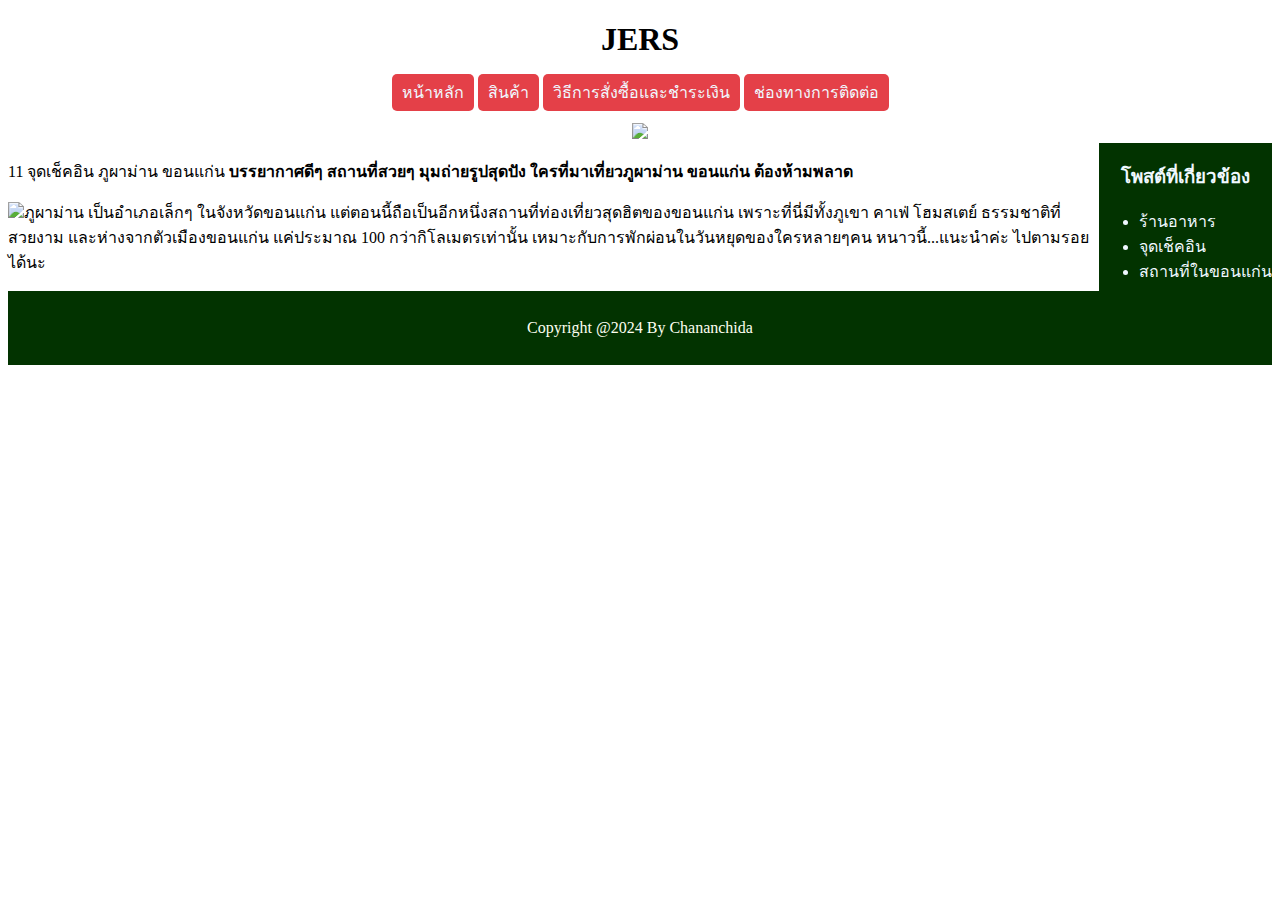
==== myweb.html @ 57094def "Add files via upload" ====
<!DOCTYPE html>
<html lang="en">
<head>
    <meta charset="UTF-8">
    <meta name="viewport" content="width=device-width, initial-scale=1.0">
    <title>work</title>
</head>
<body>
    <header>

    </header>
<center>
     <h1>JERS</h1>
</center>
 <nav>
    <div style="text-align: center;">
     <a href = "Lagoon.html">หน้าหลัก</a>
     <a href = "Manfun.html">สินค้า</a>
     <a href = "Park.html">วิธีการสั่งซื้อและชำระเงิน</a>
     <a href = "Nongsamo.html">ช่องทางการติดต่อ</a>
         
    </div>
     <style>
        nav a {
            background-color: rgb(228, 64, 72);
            color: aliceblue;
            text-decoration: none;   
            border-radius: 5px 5px 5px 5px;
            padding: 10px 10px;
        }<!-- text decoration ลบเส้นใต้ของลิ้ง, border-radius มุมของกล่องข้อความ, paddind ระยะห่าง-->

     </style>
  </nav> 

  <br/>
    <div style="text-align: center;">
        <img src="image(6).webp" width="50%">                                       
    </div>

    <aside>
        <div id="div1">
          <h3 style="text-align: center;">โพสต์ที่เกี่ยวข้อง</h3>
          <ul class="list">
            <li><a href="https://www.wongnai.com/listings/must-try-restaurants-khonkaen" style="text-decoration: none; color: aliceblue;">ร้านอาหาร</a></li>
            <li><a href="https://nakhonsidee.com/khonkaen/" style="text-decoration: none; color: aliceblue;">จุดเช็คอิน</a></li>
            <li><a href="https://travel.trueid.net/detail/oe7zQQkxMRRq" style="text-decoration: none; color: aliceblue;">สถานที่ในขอนแก่น</a></li>
          </ul>
        </div>
    </aside>
    <style>#div1{
        float: right;clear: left;
        width: auto; background-color: rgb(2, 51, 0);
        color: aliceblue;
        height: auto;
    }
    </style>
<section>
     <p>11 จุดเช็คอิน ภูผาม่าน ขอนแก่น <b>บรรยากาศดีๆ สถานที่สวยๆ มุมถ่ายรูปสุดปัง ใครที่มาเที่ยวภูผาม่าน ขอนแก่น ต้องห้ามพลาด</b></p>  
     <p><img src="/image(5).webp" width="3%">ภูผาม่าน เป็นอำเภอเล็กๆ ในจังหวัดขอนแก่น แต่ตอนนี้ถือเป็นอีกหนึ่งสถานที่ท่องเที่ยวสุดฮิตของขอนแก่น เพราะที่นี่มีทั้งภูเขา
      คาเฟ่ โฮมสเตย์ ธรรมชาติที่สวยงาม และห่างจากตัวเมืองขอนแก่น แค่ประมาณ 100 กว่ากิโลเมตรเท่านั้น เหมาะกับการพักผ่อนในวันหยุดของใครหลายๆคน หนาวนี้...แนะนำค่ะ ไปตามรอยได้นะ</p>
</section>
<div style="height: 500;"></div>
    <footer style="background-color: rgb(2, 51, 0); padding: 12px;" >
        <p style="color: rgb(253, 255, 240); text-align: center;">Copyright @2024 By Chananchida</p>
    </footer>
</body>
</html>
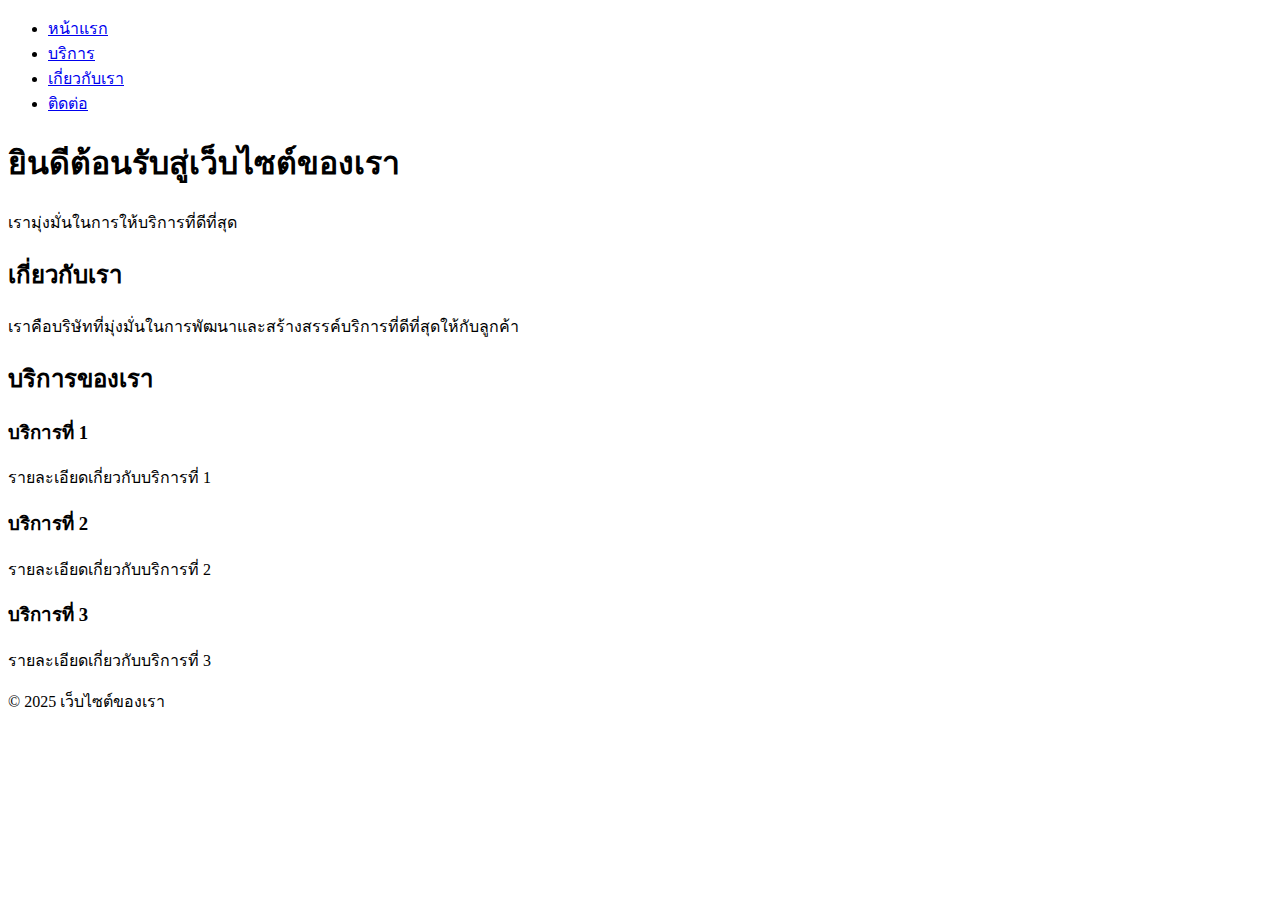
==== commit 7b7ef52a: "Update myweb.html" ====
--- a/myweb.html
+++ b/myweb.html
@@ -1,67 +1,53 @@
 <!DOCTYPE html>
-<html lang="en">
+<html lang="th">
 <head>
     <meta charset="UTF-8">
     <meta name="viewport" content="width=device-width, initial-scale=1.0">
-    <title>work</title>
+    <title>หน้าหลัก</title>
+    <link rel="stylesheet" href="styles.css">
 </head>
 <body>
     <header>
+        <nav>
+            <ul>
+                <li><a href="#">หน้าแรก</a></li>
+                <li><a href="#">บริการ</a></li>
+                <li><a href="#">เกี่ยวกับเรา</a></li>
+                <li><a href="#">ติดต่อ</a></li>
+            </ul>
+        </nav>
+    </header>
 
-    </header>
-<center>
-     <h1>JERS</h1>
-</center>
- <nav>
-    <div style="text-align: center;">
-     <a href = "Lagoon.html">หน้าหลัก</a>
-     <a href = "Manfun.html">สินค้า</a>
-     <a href = "Park.html">วิธีการสั่งซื้อและชำระเงิน</a>
-     <a href = "Nongsamo.html">ช่องทางการติดต่อ</a>
-         
-    </div>
-     <style>
-        nav a {
-            background-color: rgb(228, 64, 72);
-            color: aliceblue;
-            text-decoration: none;   
-            border-radius: 5px 5px 5px 5px;
-            padding: 10px 10px;
-        }<!-- text decoration ลบเส้นใต้ของลิ้ง, border-radius มุมของกล่องข้อความ, paddind ระยะห่าง-->
+    <section class="hero">
+        <h1>ยินดีต้อนรับสู่เว็บไซต์ของเรา</h1>
+        <p>เรามุ่งมั่นในการให้บริการที่ดีที่สุด</p>
+    </section>
 
-     </style>
-  </nav> 
+    <section class="about">
+        <h2>เกี่ยวกับเรา</h2>
+        <p>เราคือบริษัทที่มุ่งมั่นในการพัฒนาและสร้างสรรค์บริการที่ดีที่สุดให้กับลูกค้า</p>
+    </section>
 
-  <br/>
-    <div style="text-align: center;">
-        <img src="image(6).webp" width="50%">                                       
-    </div>
+    <section class="services">
+        <h2>บริการของเรา</h2>
+        <div class="service-item">
+            <h3>บริการที่ 1</h3>
+            <p>รายละเอียดเกี่ยวกับบริการที่ 1</p>
+        </div>
+        <div class="service-item">
+            <h3>บริการที่ 2</h3>
+            <p>รายละเอียดเกี่ยวกับบริการที่ 2</p>
+        </div>
+        <div class="service-item">
+            <h3>บริการที่ 3</h3>
+            <p>รายละเอียดเกี่ยวกับบริการที่ 3</p>
+        </div>
+    </section>
 
-    <aside>
-        <div id="div1">
-          <h3 style="text-align: center;">โพสต์ที่เกี่ยวข้อง</h3>
-          <ul class="list">
-            <li><a href="https://www.wongnai.com/listings/must-try-restaurants-khonkaen" style="text-decoration: none; color: aliceblue;">ร้านอาหาร</a></li>
-            <li><a href="https://nakhonsidee.com/khonkaen/" style="text-decoration: none; color: aliceblue;">จุดเช็คอิน</a></li>
-            <li><a href="https://travel.trueid.net/detail/oe7zQQkxMRRq" style="text-decoration: none; color: aliceblue;">สถานที่ในขอนแก่น</a></li>
-          </ul>
-        </div>
-    </aside>
-    <style>#div1{
-        float: right;clear: left;
-        width: auto; background-color: rgb(2, 51, 0);
-        color: aliceblue;
-        height: auto;
-    }
-    </style>
-<section>
-     <p>11 จุดเช็คอิน ภูผาม่าน ขอนแก่น <b>บรรยากาศดีๆ สถานที่สวยๆ มุมถ่ายรูปสุดปัง ใครที่มาเที่ยวภูผาม่าน ขอนแก่น ต้องห้ามพลาด</b></p>  
-     <p><img src="/image(5).webp" width="3%">ภูผาม่าน เป็นอำเภอเล็กๆ ในจังหวัดขอนแก่น แต่ตอนนี้ถือเป็นอีกหนึ่งสถานที่ท่องเที่ยวสุดฮิตของขอนแก่น เพราะที่นี่มีทั้งภูเขา
-      คาเฟ่ โฮมสเตย์ ธรรมชาติที่สวยงาม และห่างจากตัวเมืองขอนแก่น แค่ประมาณ 100 กว่ากิโลเมตรเท่านั้น เหมาะกับการพักผ่อนในวันหยุดของใครหลายๆคน หนาวนี้...แนะนำค่ะ ไปตามรอยได้นะ</p>
-</section>
-<div style="height: 500;"></div>
-    <footer style="background-color: rgb(2, 51, 0); padding: 12px;" >
-        <p style="color: rgb(253, 255, 240); text-align: center;">Copyright @2024 By Chananchida</p>
+    <footer>
+        <p>© 2025 เว็บไซต์ของเรา</p>
     </footer>
+
+    <script src="script.js"></script>
 </body>
-</html>+</html>
